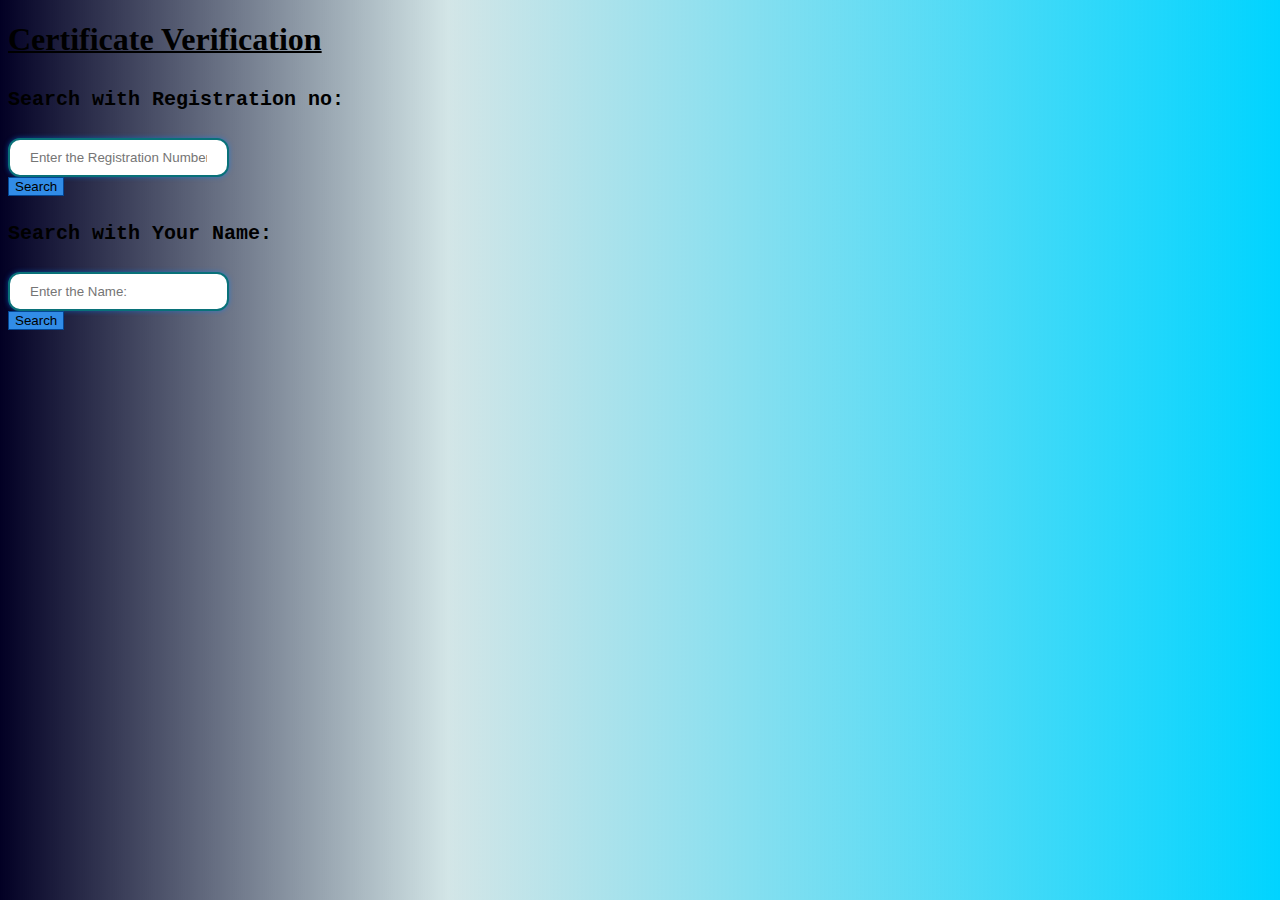
==== certificate_code/index.html @ 5c721d79 "adding git files" ====
<!DOCTYPE html>
<html lang="en">
<head>
    <meta charset="UTF-8">
    <meta name="viewport" content="width=device-width, initial-scale=1.0">
    <link href="https://cdn.jsdelivr.net/npm/bootstrap@5.0.2/dist/css/bootstrap.min.css" rel="stylesheet"
          integrity="sha384-EVSTQN3/azprG1Anm3QDgpJLIm9Nao0Yz1ztcQTwFspd3yD65VohhpuuCOmLASjC" crossorigin="anonymous">
    <link rel="stylesheet" href="style.css">
    <title>Certificate Verification</title>
</head>
<body>
    <h1 class="text-center main-heading">Certificate Verification</h1>
    <div class="container pt-5 main">
        <div class="row">
            <div class="col">
                <h4 class="text-center heading">Search with Registration no:</h4>
                <form action="search_registration.php" method="post">
                    <div class="mb-3">
                        <label for="registration_no" class="form-label"></label>
                        <input type="text" id="registration_no" name="registration_no" class="form-control custom-input" required placeholder="Enter the Registration Number:">
                    </div>
                    <div class="d-flex justify-content-center">
                        <button type="submit" class="btn" name="search_by">Search</button>
                    </div>
                </form>
            </div>
            <div class="col">
                <h4 class="text-center heading">Search with Your Name:</h4>
                <form action="search_name.php" method="post">
                    <div class="mb-3">
                        <label for="name" class="form-label"></label>
                        <input type="text" id="name" name="name" class="form-control custom-input" required placeholder="Enter the Name:">
                    </div>
                    <div class="d-flex justify-content-center">
                        <button type="submit" class="btn" name="search_by">Search</button>
                    </div>
                </form>
            </div>
        </div>
    </div>
</body>
</html>
---- certificate_code/style.css ----
.main {
    width: 64%;
    height: 400px;
    /* background-color: antiquewhite; */
}

.main-heading {
    font-family: Georgia;
    text-decoration: underline;
    text-decoration-thickness: 2px;
    text-decoration-color: black;
    padding-bottom: 3px;
}

.heading {
    font-size: 20px;
    font-family: Courier;
}

.custom-input {
    border-radius: 12px;
    border: 2px solid #097179;
    padding: 10px 20px;
    box-shadow: 0 0 5px rgba(0, 123, 255, 0.5);
}

.custom-input:focus {
    border-color: #0056b3;
    box-shadow: 0 0 10px rgba(0, 123, 255, 0.7);
}

body {
    background: rgb(2, 0, 36);
    background: linear-gradient(90deg, rgba(2, 0, 36, 1) 0%, rgba(9, 113, 121, 0.17970938375350143) 35%, rgba(0, 212, 255, 1) 100%);
}

.btn {
    background-color: #318CE7;
    border: 1px solid #034694;
    font-weight: 500;
}
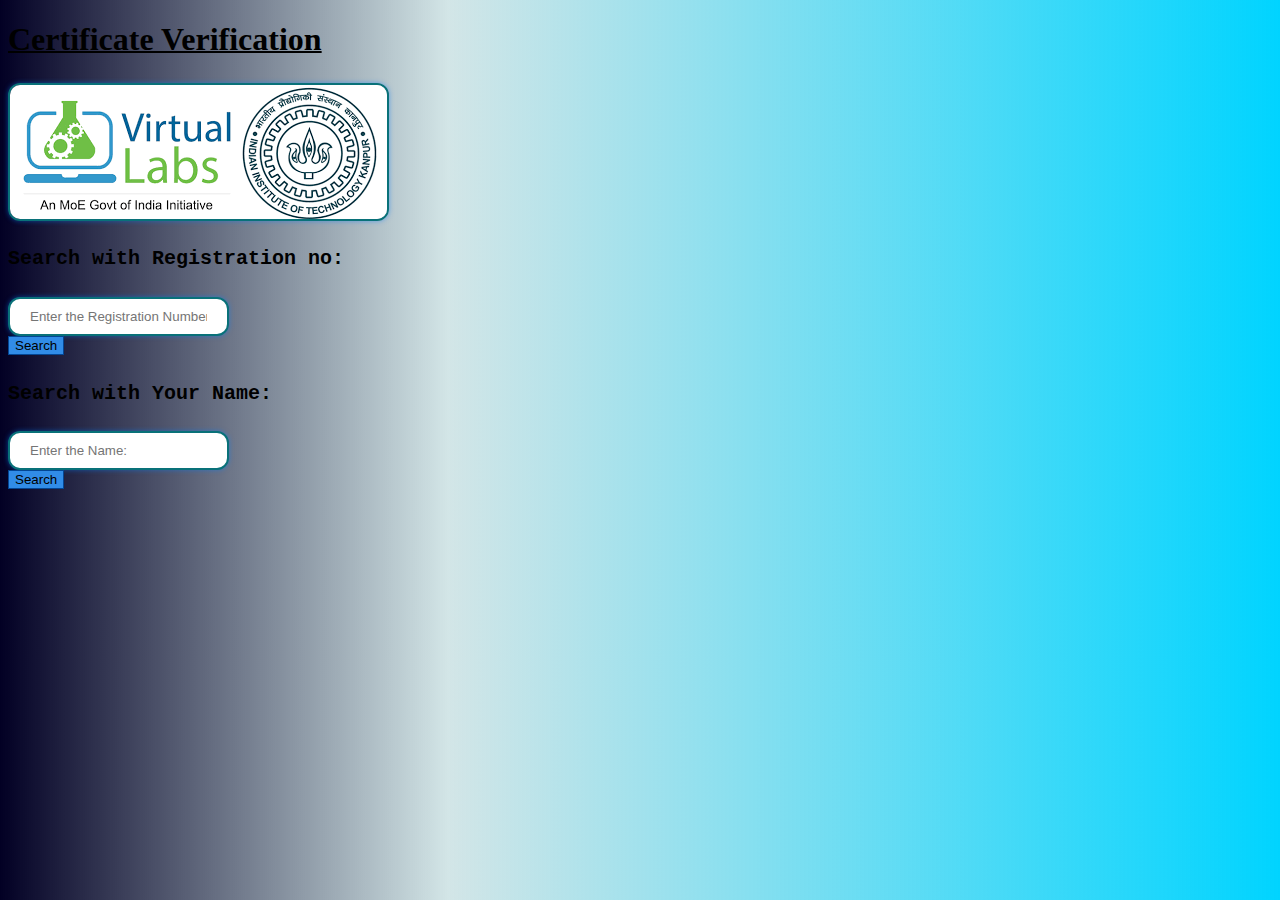
==== commit d29cad08: "added logo of virtual lab" ====
--- a/certificate_code/index.html
+++ b/certificate_code/index.html
@@ -10,6 +10,9 @@
 </head>
 <body>
     <h1 class="text-center main-heading">Certificate Verification</h1>
+    <div class="d-flex justify-content-center">
+        <img src="vlab.png" class="logo" alt="Logo">
+    </div>
     <div class="container pt-5 main">
         <div class="row">
             <div class="col">
--- a/certificate_code/style.css
+++ b/certificate_code/style.css
@@ -38,4 +38,14 @@
     background-color: #318CE7;
     border: 1px solid #034694;
     font-weight: 500;
+}
+
+.logo {
+    display: flex;
+    justify-content: center;
+    align-items: center;
+    /* height: 100vh; */
+    border-radius: 12px;
+    border: 2px solid #097179;
+    box-shadow: 0 0 5px rgba(0, 123, 255, 0.5);
 }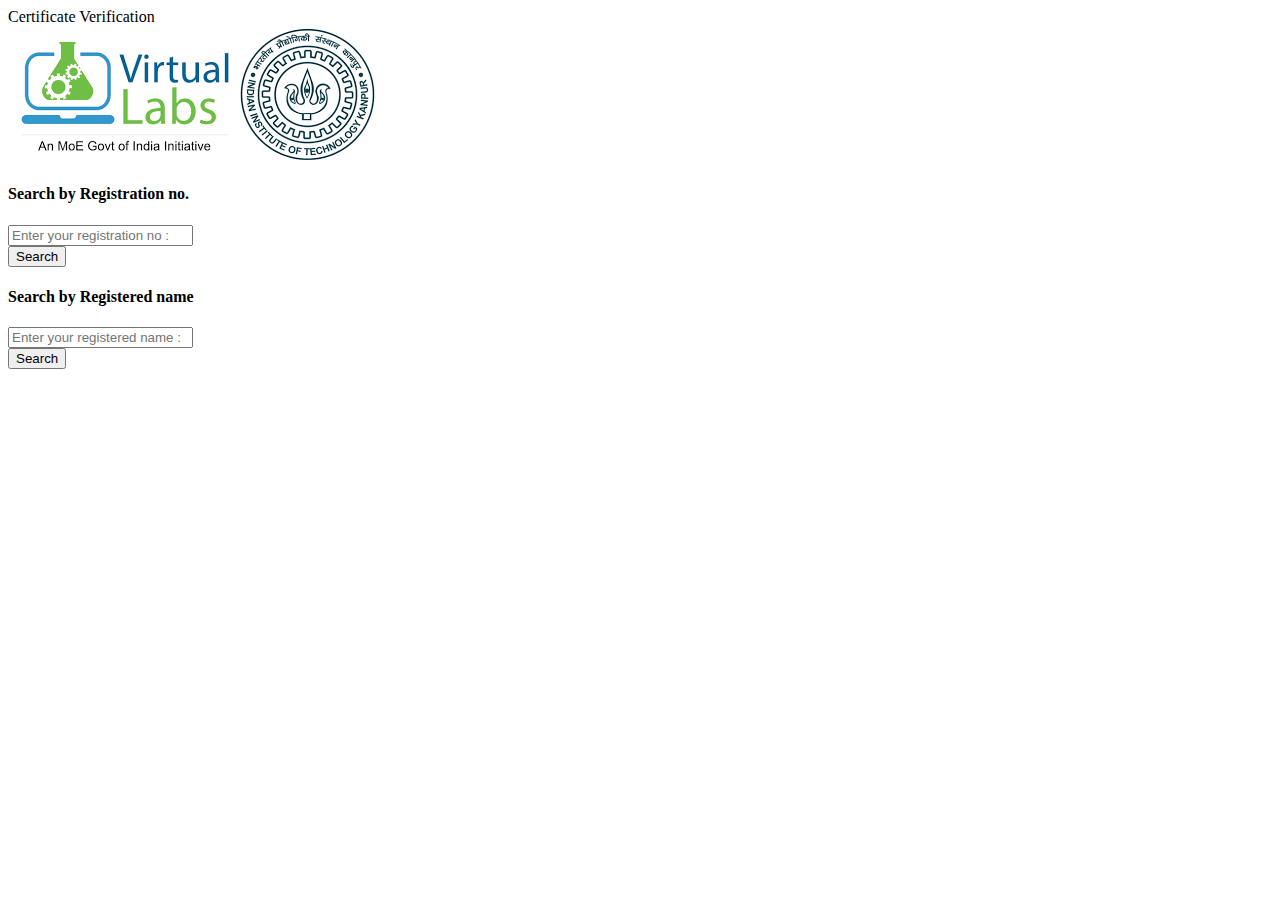
==== commit 052b0d3a: "Update index.html" ====
--- a/certificate_code/index.html
+++ b/certificate_code/index.html
@@ -1,43 +1,44 @@
 <!DOCTYPE html>
 <html lang="en">
 <head>
-    <meta charset="UTF-8">
-    <meta name="viewport" content="width=device-width, initial-scale=1.0">
+    <meta charset="UTF-8" />
+    <meta name="viewport" content="width=device-width, initial-scale=1.0" />
     <link href="https://cdn.jsdelivr.net/npm/bootstrap@5.0.2/dist/css/bootstrap.min.css" rel="stylesheet"
-          integrity="sha384-EVSTQN3/azprG1Anm3QDgpJLIm9Nao0Yz1ztcQTwFspd3yD65VohhpuuCOmLASjC" crossorigin="anonymous">
-    <link rel="stylesheet" href="style.css">
+          integrity="sha384-EVSTQN3/azprG1Anm3QDgpJLIm9Nao0Yz1ztcQTwFspd3yD65VohhpuuCOmLASjC" crossorigin="anonymous" />
+    <link rel="stylesheet" href="test.css" />
     <title>Certificate Verification</title>
 </head>
 <body>
-    <h1 class="text-center main-heading">Certificate Verification</h1>
-    <div class="d-flex justify-content-center">
-        <img src="vlab.png" class="logo" alt="Logo">
-    </div>
-    <div class="container pt-5 main">
-        <div class="row">
+    <div class="container text-center">
+        <div class="d-flex flex-column justify-content-center align-items-center py-2">
+            <div class="heading">Certificate Verification</div>
+            <div class="logo mt-3">
+                <img src="vlab.png" alt="Logo">
+            </div>
+        </div>
+
+        <div class="row pt-4">
             <div class="col">
-                <h4 class="text-center heading">Search with Registration no:</h4>
                 <form action="search_registration.php" method="post">
-                    <div class="mb-3">
-                        <label for="registration_no" class="form-label"></label>
-                        <input type="text" id="registration_no" name="registration_no" class="form-control custom-input" required placeholder="Enter the Registration Number:">
+                    <div>
+                        <h4 class="serach-heading text-break">Search by Registration no.</h4>
                     </div>
-                    <div class="d-flex justify-content-center">
-                        <button type="submit" class="btn" name="search_by">Search</button>
-                    </div>
+                    <input type="text" id="registration_no" name="registration_no" class="form-control input-field" placeholder="Enter your registration no :" required>
                 </form>
+                <div class="pt-3">
+                    <button type="submit" class="btn" name="search_by">Search</button>
+                </div>
             </div>
             <div class="col">
-                <h4 class="text-center heading">Search with Your Name:</h4>
                 <form action="search_name.php" method="post">
-                    <div class="mb-3">
-                        <label for="name" class="form-label"></label>
-                        <input type="text" id="name" name="name" class="form-control custom-input" required placeholder="Enter the Name:">
+                    <div>
+                        <h4 class="serach-heading text-break">Search by Registered name</h4>
                     </div>
-                    <div class="d-flex justify-content-center">
-                        <button type="submit" class="btn" name="search_by">Search</button>
-                    </div>
+                    <input type="text" id="name" name="name" class="form-control input-field" placeholder="Enter your registered name :" required>
                 </form>
+                <div class="pt-3">
+                    <button type="submit" class="btn" name="search_by">Search</button>
+                </div>
             </div>
         </div>
     </div>
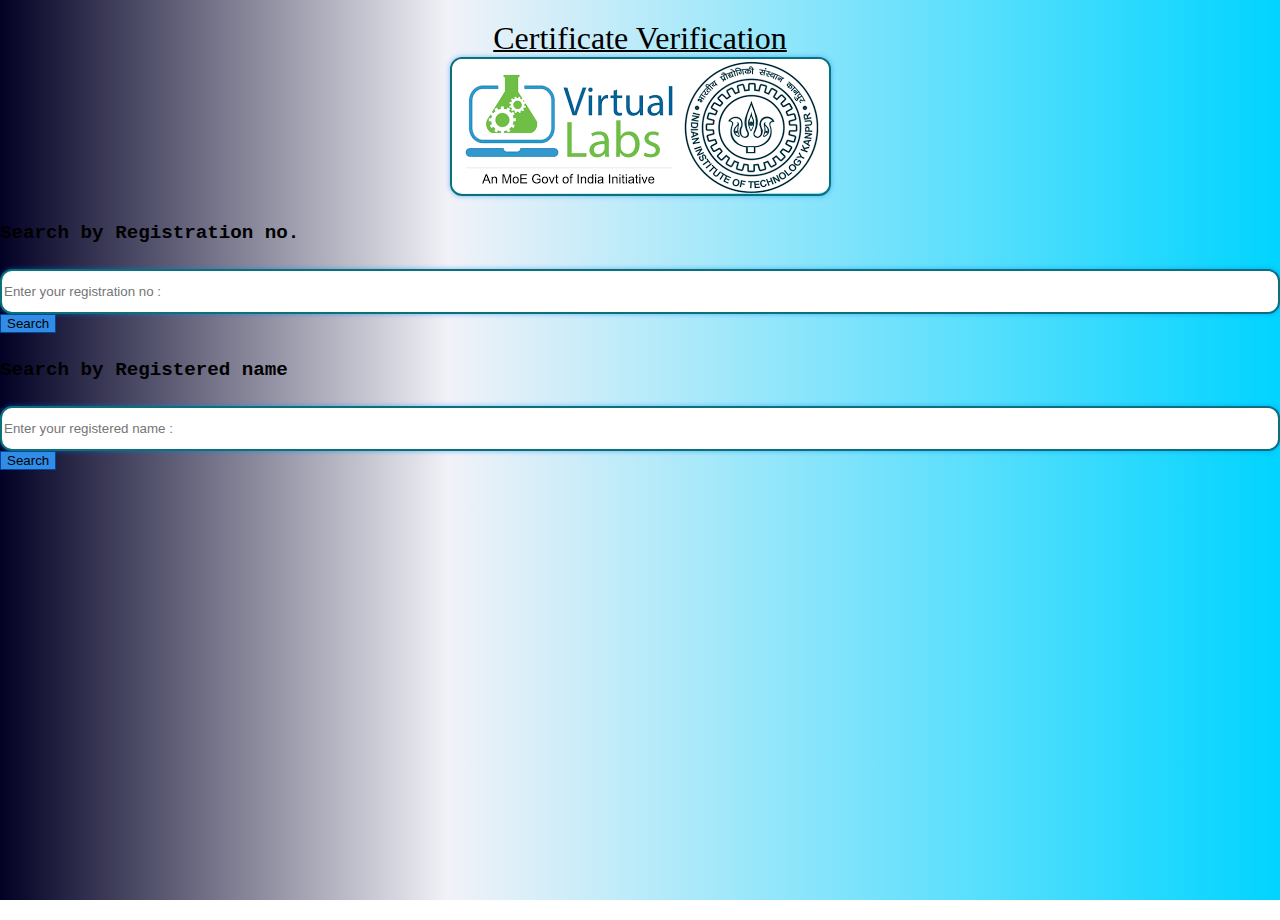
==== commit 0e772eed: "updated design" ====
--- a/certificate_code/index.html
+++ b/certificate_code/index.html
@@ -1,13 +1,15 @@
 <!DOCTYPE html>
 <html lang="en">
+
 <head>
     <meta charset="UTF-8" />
     <meta name="viewport" content="width=device-width, initial-scale=1.0" />
     <link href="https://cdn.jsdelivr.net/npm/bootstrap@5.0.2/dist/css/bootstrap.min.css" rel="stylesheet"
-          integrity="sha384-EVSTQN3/azprG1Anm3QDgpJLIm9Nao0Yz1ztcQTwFspd3yD65VohhpuuCOmLASjC" crossorigin="anonymous" />
-    <link rel="stylesheet" href="test.css" />
+        integrity="sha384-EVSTQN3/azprG1Anm3QDgpJLIm9Nao0Yz1ztcQTwFspd3yD65VohhpuuCOmLASjC" crossorigin="anonymous" />
+    <link rel="stylesheet" href="styles.css" />
     <title>Certificate Verification</title>
 </head>
+
 <body>
     <div class="container text-center">
         <div class="d-flex flex-column justify-content-center align-items-center py-2">
@@ -19,28 +21,33 @@
 
         <div class="row pt-4">
             <div class="col">
-                <form action="search_registration.php" method="post">
+                <form action="search_registration.php" method="POST">
                     <div>
                         <h4 class="serach-heading text-break">Search by Registration no.</h4>
                     </div>
-                    <input type="text" id="registration_no" name="registration_no" class="form-control input-field" placeholder="Enter your registration no :" required>
+                    <input type="text" id="registration_no" name="registration_no" class="form-control input-field"
+                        placeholder="Enter your registration no :" required>
+
+                    <div class="pt-3">
+                        <button type="submit" class="btn" name="search_by">Search</button>
+                    </div>
                 </form>
-                <div class="pt-3">
-                    <button type="submit" class="btn" name="search_by">Search</button>
-                </div>
             </div>
             <div class="col">
-                <form action="search_name.php" method="post">
+                <form action="search_name.php" method="POST">
                     <div>
                         <h4 class="serach-heading text-break">Search by Registered name</h4>
                     </div>
-                    <input type="text" id="name" name="name" class="form-control input-field" placeholder="Enter your registered name :" required>
+                    <input type="text" id="name" name="name" class="form-control input-field"
+                        placeholder="Enter your registered name :" required>
+
+                    <div class="pt-3">
+                        <button type="submit" class="btn" name="search_by">Search</button>
+                    </div>
                 </form>
-                <div class="pt-3">
-                    <button type="submit" class="btn" name="search_by">Search</button>
-                </div>
             </div>
         </div>
     </div>
 </body>
-</html>
+
+</html>--- a/certificate_code/styles.css
+++ b/certificate_code/styles.css
@@ -0,0 +1,62 @@
+body {
+    margin: 0; 
+    padding: 0; 
+    min-height: 100vh; 
+    background: rgb(2,0,36);
+    background: linear-gradient(90deg, rgba(2,0,36,1) 0%, rgba(9,9,121,0.05374649859943981) 35%, rgba(0,212,255,1) 100%);
+    background-size: cover; 
+    background-attachment: fixed; 
+    background-repeat: no-repeat; 
+    background-position: center; 
+}
+
+
+.heading {
+    font-size: 2rem;
+    /* font-weight: bold; */
+    text-align: center;
+    margin-top: 20px;
+    font-family: Georgia;
+    text-decoration: underline;
+    text-decoration-thickness: 2px;
+    
+}
+.logo img {
+    max-width: 100%;
+    height: auto;
+    display: block;
+    margin: 0 auto;
+    border-radius: 12px;
+    border: 2px solid #097179;
+    box-shadow: 0 0 5px rgba(0, 123, 255, 0.5);
+    padding-bottom: 1px;
+}
+
+.btn{
+    max-width: 150px;
+    background-color: #318CE7;
+    border: 1px solid #034694;
+    font-weight: 500;
+}
+
+.serach-heading{
+    font-size: 1.2rem;
+    font-family: Courier;
+    
+}
+
+.form-control {
+    box-sizing: border-box; /* Ensure padding and border are included in width */
+}
+
+.input-field{
+    border: 2px solid #097179;
+    box-shadow: 0 0 5px rgba(0, 123, 255, 0.5);
+    height: 45px;
+    width: 100%;
+    border-radius: 12px;
+}
+
+h4{
+    width: 300px;
+}
